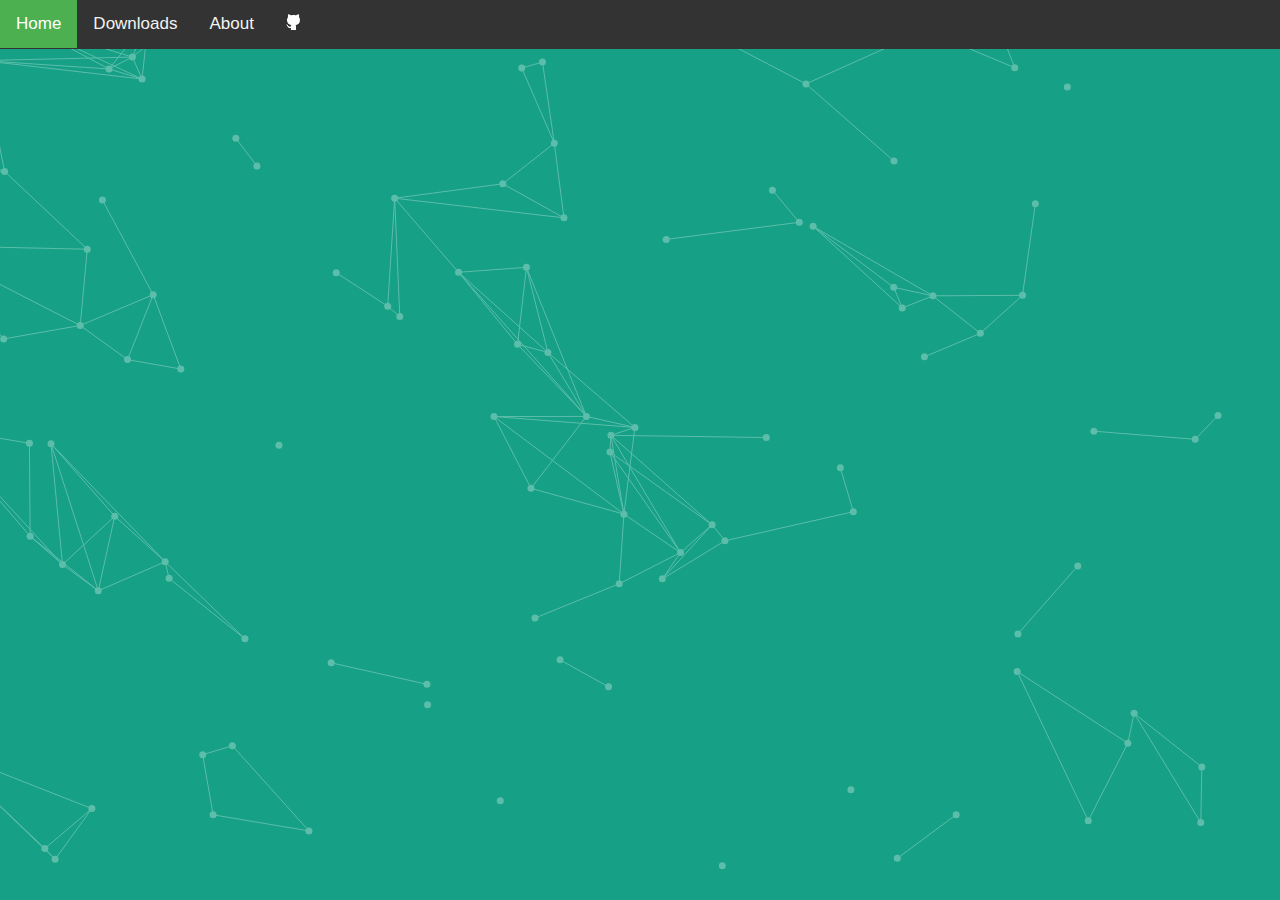
==== about.html @ 582d7ef8 "Loading page, dloads and about page" ====
<!DOCTYPE html>
<html>
    <head>
        <title>QK | Developper</title>
    	<link rel="icon" href="images/favicon.png" type="image/png" />
	<meta name="viewport" content="width=device-width, initial-scale=1">
	<script type='text/javascript' src='scriptJS/jquery.particleground.js'></script>
	<script type='text/javascript' src='scriptJS/mainParticule.js'></script>
	<link rel="stylesheet" href="styleCSS/mainStyle.css">
    </head>
    <body>
        <div class="topnav" id="myTopnav">
			<a href="home.html" class="active">Home</a>
			<a href="dloads.html">Downloads</a>
			<a href="about.html">About</a>
			<a href="https://github.com/Kiwki"><img alt="My GitHub" src="images/githubIcone.png" height="16"></a>
		</div>
		<div id="particles">
		</div>
   </body>
</html>
---- styleCSS/mainStyle.css ----
html, body, div, span, applet, object, iframe,
h1, h2, h3, h4, h5, h6, p, blockquote, pre,
a, abbr, acronym, address, big, cite, code,
del, dfn, em, img, ins, kbd, q, s, samp,
small, strike, strong, sub, sup, tt, var,
b, u, i, center,
dl, dt, dd, ol, ul, li,
fieldset, form, label, legend,
table, caption, tbody, tfoot, thead, tr, th, td,
article, aside, canvas, details, embed,
figure, figcaption, footer, header, hgroup,
menu, nav, output, ruby, section, summary,
time, mark, audio, video {
  margin: 0;
  padding: 0;
  border: 0;
  font-size: 100%;
  font: inherit;
  vertical-align: baseline;
}
article, aside, details, figcaption, figure,
footer, header, hgroup, menu, nav, section {
  display: block;
}
body {
  line-height: 1;
}
ol, ul {
  list-style: none;
}
blockquote, q {
  quotes: none;
}
blockquote:before, blockquote:after,
q:before, q:after {
  content: '';
  content: none;
}
table {
  border-collapse: collapse;
  border-spacing: 0;
}

/* particleground demo */

* {
  -webkit-box-sizing: border-box;
     -moz-box-sizing: border-box;
          box-sizing: border-box;
}

html, body {
  width: 100%;
  height: 100%;
  overflow: hidden;
}

body {
  background: #16a085;
  font-family: 'Montserrat', sans-serif;
  color: #fff;
  line-height: 1.2;
  -webkit-font-smoothing: antialiased;
}

#particles {
  width: 100%;
  height: 100%;
  overflow: hidden;
}

#intro {
  position: absolute;
  left: 0;
  top: 40%;
  padding: 0 20px;
  width: 100%;
  text-align: center;
}
h1 {
  text-transform: uppercase;
  font-size: 85px;
  font-weight: 700;
  letter-spacing: 0.015em;
}
h1::after {
  content: '';
  width: 80px;
  display: block;
  background: #fff;
  height: 10px;
  margin: 30px auto;
  line-height: 1.1;
}
p {
  margin: 0 0 25px 0;
  font-size: 20px;
}
.btn {
  display: inline-block;
  padding: 15px 30px;
  border: 2px solid #fff;
  text-transform: uppercase;
  letter-spacing: 0.015em;
  font-size: 18px;
  font-weight: 700;
  line-height: 1;
  color: #fff;
  text-decoration: none;
  -webkit-transition: all 0.4s;
     -moz-transition: all 0.4s;
       -o-transition: all 0.4s;
          transition: all 0.4s;
}
.btn:hover {
  color: #005544;
  border-color: #005544;
}

@media only screen and (max-width: 1000px) {
  h1 {
    font-size: 70px;
  }
}

@media only screen and (max-width: 800px) {
  h1 {
    font-size: 48px;
  }
  h1::after {
    height: 8px;
  }
}

@media only screen and (max-width: 568px) {
  #intro {
    padding: 0 10px;
  }
  h1 {
    font-size: 30px;
  }
  h1::after {
    height: 6px;
  }
  p {
    font-size: 18px;
  }
  .btn {
    font-size: 16px;
  }
}

@media only screen and (max-width: 320px) {
  h1 {
    font-size: 28px;
  }
  h1::after {
    height: 4px;
  }
}

.topnav {
  list-style-type: none;
  margin: 0;
  padding: 0;
  overflow: hidden;
  background-color: #333;
  position: fixed;
  top: 0;
  width: 100%;
}

.topnav a {
  float: left;
  display: block;
  color: #f2f2f2;
  text-align: center;
  padding: 14px 16px;
  text-decoration: none;
  font-size: 17px;
}

.topnav a:hover {
  background-color: #ddd;
  color: black;
}

.topnav a.active {
  background-color: #4CAF50;
  color: white;
}

.topnav .icon {
  display: none;
}

@media screen and (max-width: 600px) {
  .topnav a:not(:first-child) {display: none;}
  .topnav a.icon {
    float: right;
    display: block;
  }
}

@media screen and (max-width: 600px) {
  .topnav.responsive {position: relative;}
  .topnav.responsive .icon {
    position: absolute;
    right: 0;
    top: 0;
  }
  .topnav.responsive a {
    float: none;
    display: block;
    text-align: left;
  }
}
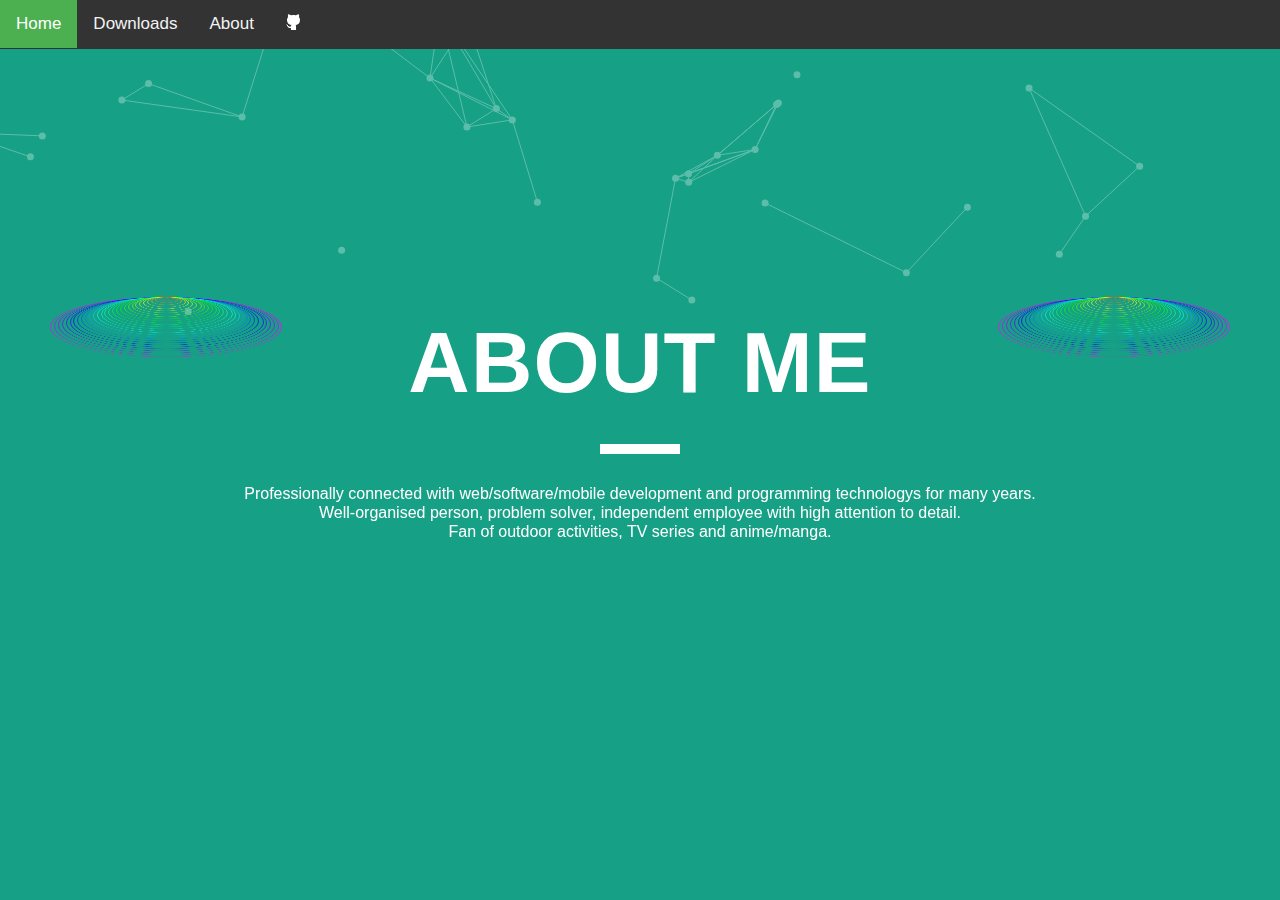
==== commit 4bfe3578: "loading page, about page" ====
--- a/about.html
+++ b/about.html
@@ -3,10 +3,446 @@
     <head>
         <title>QK | Developper</title>
     	<link rel="icon" href="images/favicon.png" type="image/png" />
-	<meta name="viewport" content="width=device-width, initial-scale=1">
-	<script type='text/javascript' src='scriptJS/jquery.particleground.js'></script>
-	<script type='text/javascript' src='scriptJS/mainParticule.js'></script>
-	<link rel="stylesheet" href="styleCSS/mainStyle.css">
+		<meta name="viewport" content="width=device-width, initial-scale=1">
+		<script type='text/javascript' src='scriptJS/jquery.particleground.js'></script>
+		<script type='text/javascript' src='scriptJS/mainParticule.js'></script>
+		<link rel="stylesheet" href="styleCSS/mainStyle.css">
+		<style>
+			.cssload-wrap {
+				position: absolute;
+				margin: 0 auto 0;
+				left: 13%;
+				margin-left: -174px;
+				transform: rotateX(75deg);
+			}
+			.cssload-wrp {
+				position: absolute;
+				margin: 0 auto 0;
+				left: 87%;
+				margin-left: -174px;
+				transform: rotateX(75deg);
+			}
+			.cssload-circle {
+				position: absolute;
+				float: left;
+				border: 1px solid white;
+				animation: bounce 1.125s infinite ease-in-out alternate;
+					-o-animation: bounce 1.125s infinite ease-in-out alternate;
+					-ms-animation: bounce 1.125s infinite ease-in-out alternate;
+					-webkit-animation: bounce 1.125s infinite ease-in-out alternate;
+					-moz-animation: bounce 1.125s infinite ease-in-out alternate;
+				border-radius: 100%;
+				background: transparent;
+				top: -58px;
+				left: -58px;
+			}
+			.cssload-circle:nth-child(1) {
+				margin: 0 229px;
+				width: 8px;
+				height: 8px;
+				animation-delay: 75ms;
+					-o-animation-delay: 75ms;
+					-ms-animation-delay: 75ms;
+					-webkit-animation-delay: 75ms;
+					-moz-animation-delay: 75ms;
+				z-index: -1;
+				border: 1px solid rgba(255,43,0,0.7);
+			}
+			.cssload-circle:nth-child(2) {
+				margin: 0 225px;
+				width: 15px;
+				height: 15px;
+				animation-delay: 150ms;
+					-o-animation-delay: 150ms;
+					-ms-animation-delay: 150ms;
+					-webkit-animation-delay: 150ms;
+					-moz-animation-delay: 150ms;
+				z-index: -2;
+				border: 1px solid rgba(255,85,0,0.7);
+			}
+			.cssload-circle:nth-child(3) {
+				margin: 0 221px;
+				width: 23px;
+				height: 23px;
+				animation-delay: 225ms;
+					-o-animation-delay: 225ms;
+					-ms-animation-delay: 225ms;
+					-webkit-animation-delay: 225ms;
+					-moz-animation-delay: 225ms;
+				z-index: -3;
+				border: 1px solid rgba(255,128,0,0.7);
+			}
+			.cssload-circle:nth-child(4) {
+				margin: 0 217px;
+				width: 31px;
+				height: 31px;
+				animation-delay: 300ms;
+					-o-animation-delay: 300ms;
+					-ms-animation-delay: 300ms;
+					-webkit-animation-delay: 300ms;
+					-moz-animation-delay: 300ms;
+				z-index: -4;
+				border: 1px solid rgba(255,170,0,0.7);
+			}
+			.cssload-circle:nth-child(5) {
+				margin: 0 213px;
+				width: 39px;
+				height: 39px;
+				animation-delay: 375ms;
+					-o-animation-delay: 375ms;
+					-ms-animation-delay: 375ms;
+					-webkit-animation-delay: 375ms;
+					-moz-animation-delay: 375ms;
+				z-index: -5;
+				border: 1px solid rgba(255,213,0,0.7);
+			}
+			.cssload-circle:nth-child(6) {
+				margin: 0 209px;
+				width: 46px;
+				height: 46px;
+				animation-delay: 450ms;
+					-o-animation-delay: 450ms;
+					-ms-animation-delay: 450ms;
+					-webkit-animation-delay: 450ms;
+					-moz-animation-delay: 450ms;
+				z-index: -6;
+				border: 1px solid rgba(255,255,0,0.7);
+			}
+			.cssload-circle:nth-child(7) {
+				margin: 0 205px;
+				width: 54px;
+				height: 54px;
+				animation-delay: 525ms;
+					-o-animation-delay: 525ms;
+					-ms-animation-delay: 525ms;
+					-webkit-animation-delay: 525ms;
+					-moz-animation-delay: 525ms;
+				z-index: -7;
+				border: 1px solid rgba(212,255,0,0.7);
+			}
+			.cssload-circle:nth-child(8) {
+				margin: 0 201px;
+				width: 62px;
+				height: 62px;
+				animation-delay: 600ms;
+					-o-animation-delay: 600ms;
+					-ms-animation-delay: 600ms;
+					-webkit-animation-delay: 600ms;
+					-moz-animation-delay: 600ms;
+				z-index: -8;
+				border: 1px solid rgba(170,255,0,0.7);
+			}
+			.cssload-circle:nth-child(9) {
+				margin: 0 198px;
+				width: 70px;
+				height: 70px;
+				animation-delay: 675ms;
+					-o-animation-delay: 675ms;
+					-ms-animation-delay: 675ms;
+					-webkit-animation-delay: 675ms;
+					-moz-animation-delay: 675ms;
+				z-index: -9;
+				border: 1px solid rgba(128,255,0,0.7);
+			}
+			.cssload-circle:nth-child(10) {
+				margin: 0 194px;
+				width: 77px;
+				height: 77px;
+				animation-delay: 750ms;
+					-o-animation-delay: 750ms;
+					-ms-animation-delay: 750ms;
+					-webkit-animation-delay: 750ms;
+					-moz-animation-delay: 750ms;
+				z-index: -10;
+				border: 1px solid rgba(85,255,0,0.7);
+			}
+			.cssload-circle:nth-child(11) {
+				margin: 0 190px;
+				width: 85px;
+				height: 85px;
+				animation-delay: 825ms;
+					-o-animation-delay: 825ms;
+					-ms-animation-delay: 825ms;
+					-webkit-animation-delay: 825ms;
+					-moz-animation-delay: 825ms;
+				z-index: -11;
+				border: 1px solid rgba(43,255,0,0.7);
+			}
+			.cssload-circle:nth-child(12) {
+				margin: 0 186px;
+				width: 93px;
+				height: 93px;
+				animation-delay: 900ms;
+					-o-animation-delay: 900ms;
+					-ms-animation-delay: 900ms;
+					-webkit-animation-delay: 900ms;
+					-moz-animation-delay: 900ms;
+				z-index: -12;
+				border: 1px solid rgba(0,255,0,0.7);
+			}
+			.cssload-circle:nth-child(13) {
+				margin: 0 182px;
+				width: 101px;
+				height: 101px;
+				animation-delay: 975ms;
+					-o-animation-delay: 975ms;
+					-ms-animation-delay: 975ms;
+					-webkit-animation-delay: 975ms;
+					-moz-animation-delay: 975ms;
+				z-index: -13;
+				border: 1px solid rgba(0,255,43,0.7);
+			}
+			.cssload-circle:nth-child(14) {
+				margin: 0 178px;
+				width: 108px;
+				height: 108px;
+				animation-delay: 1050ms;
+					-o-animation-delay: 1050ms;
+					-ms-animation-delay: 1050ms;
+					-webkit-animation-delay: 1050ms;
+					-moz-animation-delay: 1050ms;
+				z-index: -14;
+				border: 1px solid rgba(0,255,85,0.7);
+			}
+			.cssload-circle:nth-child(15) {
+				margin: 0 174px;
+				width: 116px;
+				height: 116px;
+				animation-delay: 1125ms;
+					-o-animation-delay: 1125ms;
+					-ms-animation-delay: 1125ms;
+					-webkit-animation-delay: 1125ms;
+					-moz-animation-delay: 1125ms;
+				z-index: -15;
+				border: 1px solid rgba(0,255,128,0.7);
+			}
+			.cssload-circle:nth-child(16) {
+				margin: 0 170px;
+				width: 124px;
+				height: 124px;
+				animation-delay: 1200ms;
+					-o-animation-delay: 1200ms;
+					-ms-animation-delay: 1200ms;
+					-webkit-animation-delay: 1200ms;
+					-moz-animation-delay: 1200ms;
+				z-index: -16;
+				border: 1px solid rgba(0,255,170,0.7);
+			}
+			.cssload-circle:nth-child(17) {
+				margin: 0 167px;
+				width: 132px;
+				height: 132px;
+				animation-delay: 1275ms;
+					-o-animation-delay: 1275ms;
+					-ms-animation-delay: 1275ms;
+					-webkit-animation-delay: 1275ms;
+					-moz-animation-delay: 1275ms;
+				z-index: -17;
+				border: 1px solid rgba(0, 255, 213, 0.7);
+			}
+			.cssload-circle:nth-child(18) {
+				margin: 0 163px;
+				width: 139px;
+				height: 139px;
+				animation-delay: 1350ms;
+					-o-animation-delay: 1350ms;
+					-ms-animation-delay: 1350ms;
+					-webkit-animation-delay: 1350ms;
+					-moz-animation-delay: 1350ms;
+				z-index: -18;
+				border: 1px solid rgba(0, 255, 255, 0.7);
+			}
+			.cssload-circle:nth-child(19) {
+				margin: 0 159px;
+				width: 147px;
+				height: 147px;
+				animation-delay: 1425ms;
+					-o-animation-delay: 1425ms;
+					-ms-animation-delay: 1425ms;
+					-webkit-animation-delay: 1425ms;
+					-moz-animation-delay: 1425ms;
+				z-index: -19;
+				border: 1px solid rgba(0, 212, 255, 0.7);
+			}
+			.cssload-circle:nth-child(20) {
+				margin: 0 155px;
+				width: 155px;
+				height: 155px;
+				animation-delay: 1500ms;
+					-o-animation-delay: 1500ms;
+					-ms-animation-delay: 1500ms;
+					-webkit-animation-delay: 1500ms;
+					-moz-animation-delay: 1500ms;
+				z-index: -20;
+				border: 1px solid rgba(0, 170, 255, 0.7);
+			}
+			.cssload-circle:nth-child(21) {
+				margin: 0 151px;
+				width: 163px;
+				height: 163px;
+				animation-delay: 1575ms;
+					-o-animation-delay: 1575ms;
+					-ms-animation-delay: 1575ms;
+					-webkit-animation-delay: 1575ms;
+					-moz-animation-delay: 1575ms;
+				z-index: -21;
+				border: 1px solid rgba(0, 127, 255, 0.7);
+			}
+			.cssload-circle:nth-child(22) {
+				margin: 0 147px;
+				width: 170px;
+				height: 170px;
+				animation-delay: 1650ms;
+					-o-animation-delay: 1650ms;
+					-ms-animation-delay: 1650ms;
+					-webkit-animation-delay: 1650ms;
+					-moz-animation-delay: 1650ms;
+				z-index: -22;
+				border: 1px solid rgba(0, 85, 255, 0.7);
+			}
+			.cssload-circle:nth-child(23) {
+				margin: 0 143px;
+				width: 178px;
+				height: 178px;
+				animation-delay: 1725ms;
+					-o-animation-delay: 1725ms;
+					-ms-animation-delay: 1725ms;
+					-webkit-animation-delay: 1725ms;
+					-moz-animation-delay: 1725ms;
+				z-index: -23;
+				border: 1px solid rgba(0, 43, 255, 0.7);
+			}
+			.cssload-circle:nth-child(24) {
+				margin: 0 139px;
+				width: 186px;
+				height: 186px;
+				animation-delay: 1800ms;
+					-o-animation-delay: 1800ms;
+					-ms-animation-delay: 1800ms;
+					-webkit-animation-delay: 1800ms;
+					-moz-animation-delay: 1800ms;
+				z-index: -24;
+				border: 1px solid rgba(0, 0, 255, 0.7);
+			}
+			.cssload-circle:nth-child(25) {
+				margin: 0 136px;
+				width: 194px;
+				height: 194px;
+				animation-delay: 1875ms;
+					-o-animation-delay: 1875ms;
+					-ms-animation-delay: 1875ms;
+					-webkit-animation-delay: 1875ms;
+					-moz-animation-delay: 1875ms;
+				z-index: -25;
+				border: 1px solid rgba(42, 0, 255, 0.7);
+			}
+			.cssload-circle:nth-child(26) {
+				margin: 0 132px;
+				width: 201px;
+				height: 201px;
+				animation-delay: 1950ms;
+					-o-animation-delay: 1950ms;
+					-ms-animation-delay: 1950ms;
+					-webkit-animation-delay: 1950ms;
+					-moz-animation-delay: 1950ms;
+				z-index: -26;
+				border: 1px solid rgba(85, 0, 255, 0.7);
+			}
+			.cssload-circle:nth-child(27) {
+				margin: 0 128px;
+				width: 209px;
+				height: 209px;
+				animation-delay: 2025ms;
+					-o-animation-delay: 2025ms;
+					-ms-animation-delay: 2025ms;
+					-webkit-animation-delay: 2025ms;
+					-moz-animation-delay: 2025ms;
+				z-index: -27;
+				border: 1px solid rgba(127, 0, 255, 0.7);
+			}
+			.cssload-circle:nth-child(28) {
+				margin: 0 124px;
+				width: 217px;
+				height: 217px;
+				animation-delay: 2100ms;
+					-o-animation-delay: 2100ms;
+					-ms-animation-delay: 2100ms;
+					-webkit-animation-delay: 2100ms;
+					-moz-animation-delay: 2100ms;
+				z-index: -28;
+				border: 1px solid rgba(170, 0, 255, 0.7);
+			}
+			.cssload-circle:nth-child(29) {
+				margin: 0 120px;
+				width: 225px;
+				height: 225px;
+				animation-delay: 2175ms;
+					-o-animation-delay: 2175ms;
+					-ms-animation-delay: 2175ms;
+					-webkit-animation-delay: 2175ms;
+					-moz-animation-delay: 2175ms;
+				z-index: -29;
+				border: 1px solid rgba(212, 0, 255, 0.7);
+			}
+			.cssload-circle:nth-child(30) {
+				margin: 0 116px;
+				width: 232px;
+				height: 232px;
+				animation-delay: 2250ms;
+					-o-animation-delay: 2250ms;
+					-ms-animation-delay: 2250ms;
+					-webkit-animation-delay: 2250ms;
+					-moz-animation-delay: 2250ms;
+				z-index: -30;
+				border: 1px solid rgba(255, 0, 255, 0.7);
+			}
+
+
+			@keyframes bounce {
+				0% {
+					transform: translateY(0px);
+				}
+				100% {
+					transform: translateY(77px);
+				}
+			}
+
+			@-o-keyframes bounce {
+				0% {
+					-o-transform: translateY(0px);
+				}
+				100% {
+					-o-transform: translateY(77px);
+				}
+			}
+
+			@-ms-keyframes bounce {
+				0% {
+					-ms-transform: translateY(0px);
+				}
+				100% {
+					-ms-transform: translateY(77px);
+				}
+			}
+
+			@-webkit-keyframes bounce {
+				0% {
+					-webkit-transform: translateY(0px);
+				}
+				100% {
+					-webkit-transform: translateY(77px);
+				}
+			}
+
+			@-moz-keyframes bounce {
+				0% {
+					-moz-transform: translateY(0px);
+				}
+				100% {
+					-moz-transform: translateY(77px);
+				}
+			}
+		</style>
     </head>
     <body>
         <div class="topnav" id="myTopnav">
@@ -16,6 +452,86 @@
 			<a href="https://github.com/Kiwki"><img alt="My GitHub" src="images/githubIcone.png" height="16"></a>
 		</div>
 		<div id="particles">
+			<div id="intro">
+				<center><table>
+					<tr>
+						<td>
+							<div class="cssload-wrap">
+								<div class="cssload-circle"></div>
+								<div class="cssload-circle"></div>
+								<div class="cssload-circle"></div>
+								<div class="cssload-circle"></div>
+								<div class="cssload-circle"></div>
+								<div class="cssload-circle"></div>
+								<div class="cssload-circle"></div>
+								<div class="cssload-circle"></div>
+								<div class="cssload-circle"></div>
+								<div class="cssload-circle"></div>
+								<div class="cssload-circle"></div>
+								<div class="cssload-circle"></div>
+								<div class="cssload-circle"></div>
+								<div class="cssload-circle"></div>
+								<div class="cssload-circle"></div>
+								<div class="cssload-circle"></div>
+								<div class="cssload-circle"></div>
+								<div class="cssload-circle"></div>
+								<div class="cssload-circle"></div>
+								<div class="cssload-circle"></div>
+								<div class="cssload-circle"></div>
+								<div class="cssload-circle"></div>
+								<div class="cssload-circle"></div>
+								<div class="cssload-circle"></div>
+								<div class="cssload-circle"></div>
+								<div class="cssload-circle"></div>
+								<div class="cssload-circle"></div>
+								<div class="cssload-circle"></div>
+								<div class="cssload-circle"></div>
+								<div class="cssload-circle"></div>
+							</div>
+						</td>
+						<td><div style="text-align: center;"><h1>About me</h1>
+							<h2>Professionally connected with web/software/mobile development and programming technologys for many years.<br>
+								Well-organised person, problem solver, independent employee with high attention to detail.<br>
+								Fan of outdoor activities, TV series and anime/manga.
+							</h2></div>
+						</td>
+						<td>
+							<div class="cssload-wrp">
+								<div class="cssload-circle"></div>
+								<div class="cssload-circle"></div>
+								<div class="cssload-circle"></div>
+								<div class="cssload-circle"></div>
+								<div class="cssload-circle"></div>
+								<div class="cssload-circle"></div>
+								<div class="cssload-circle"></div>
+								<div class="cssload-circle"></div>
+								<div class="cssload-circle"></div>
+								<div class="cssload-circle"></div>
+								<div class="cssload-circle"></div>
+								<div class="cssload-circle"></div>
+								<div class="cssload-circle"></div>
+								<div class="cssload-circle"></div>
+								<div class="cssload-circle"></div>
+								<div class="cssload-circle"></div>
+								<div class="cssload-circle"></div>
+								<div class="cssload-circle"></div>
+								<div class="cssload-circle"></div>
+								<div class="cssload-circle"></div>
+								<div class="cssload-circle"></div>
+								<div class="cssload-circle"></div>
+								<div class="cssload-circle"></div>
+								<div class="cssload-circle"></div>
+								<div class="cssload-circle"></div>
+								<div class="cssload-circle"></div>
+								<div class="cssload-circle"></div>
+								<div class="cssload-circle"></div>
+								<div class="cssload-circle"></div>
+								<div class="cssload-circle"></div>
+							</div>
+						</td>
+					</tr>
+				</table><center>
+			</div>
 		</div>
    </body>
 </html>
--- a/styleCSS/mainStyle.css
+++ b/styleCSS/mainStyle.css
@@ -3,11 +3,11 @@
 a, abbr, acronym, address, big, cite, code,
 del, dfn, em, img, ins, kbd, q, s, samp,
 small, strike, strong, sub, sup, tt, var,
-b, u, i, center,
+b, u, i,
 dl, dt, dd, ol, ul, li,
 fieldset, form, label, legend,
 table, caption, tbody, tfoot, thead, tr, th, td,
-article, aside, canvas, details, embed,
+article, aside, canvas, center, details, embed,
 figure, figcaption, footer, header, hgroup,
 menu, nav, output, ruby, section, summary,
 time, mark, audio, video {
@@ -72,7 +72,7 @@
 #intro {
   position: absolute;
   left: 0;
-  top: 40%;
+  top: 45%;
   padding: 0 20px;
   width: 100%;
   text-align: center;
@@ -192,26 +192,4 @@
 
 .topnav .icon {
   display: none;
-}
-
-@media screen and (max-width: 600px) {
-  .topnav a:not(:first-child) {display: none;}
-  .topnav a.icon {
-    float: right;
-    display: block;
-  }
-}
-
-@media screen and (max-width: 600px) {
-  .topnav.responsive {position: relative;}
-  .topnav.responsive .icon {
-    position: absolute;
-    right: 0;
-    top: 0;
-  }
-  .topnav.responsive a {
-    float: none;
-    display: block;
-    text-align: left;
-  }
-}
+}